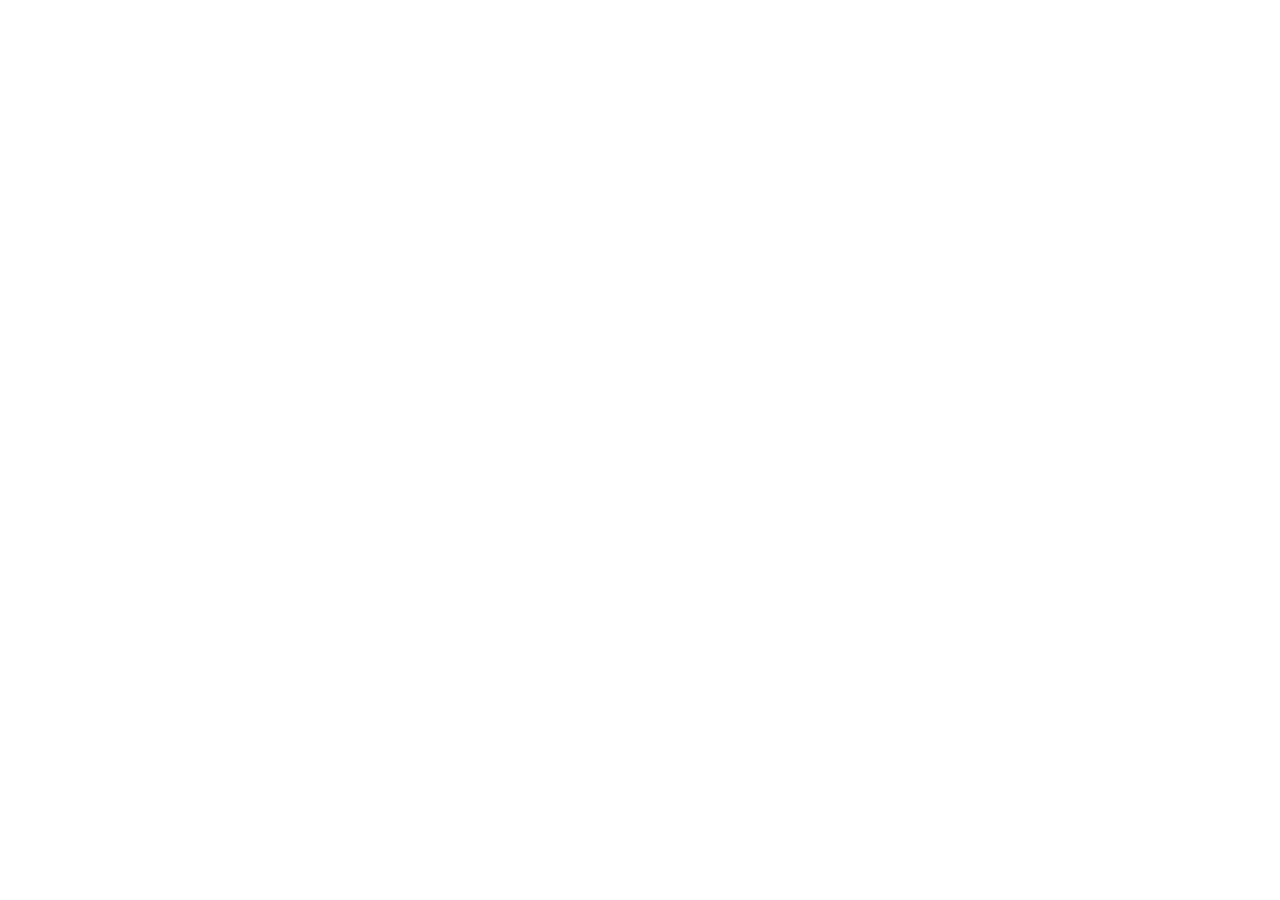
==== index.html @ 136daedc "Initial commit" ====
<!DOCTYPE html>
<html lang="en">

<head>
	<meta charset="UTF-8">
	<meta name="viewport" content="width=device-width, initial-scale=1.0">
	<title>Document</title>
</head>

<body>

	<script type="module" src="./js/task-1.js"></script>
	<script type="module" src="./js/task-2.js"></script>
	<script type="module" src="./js/task-3.js"></script>


</body>

</html>
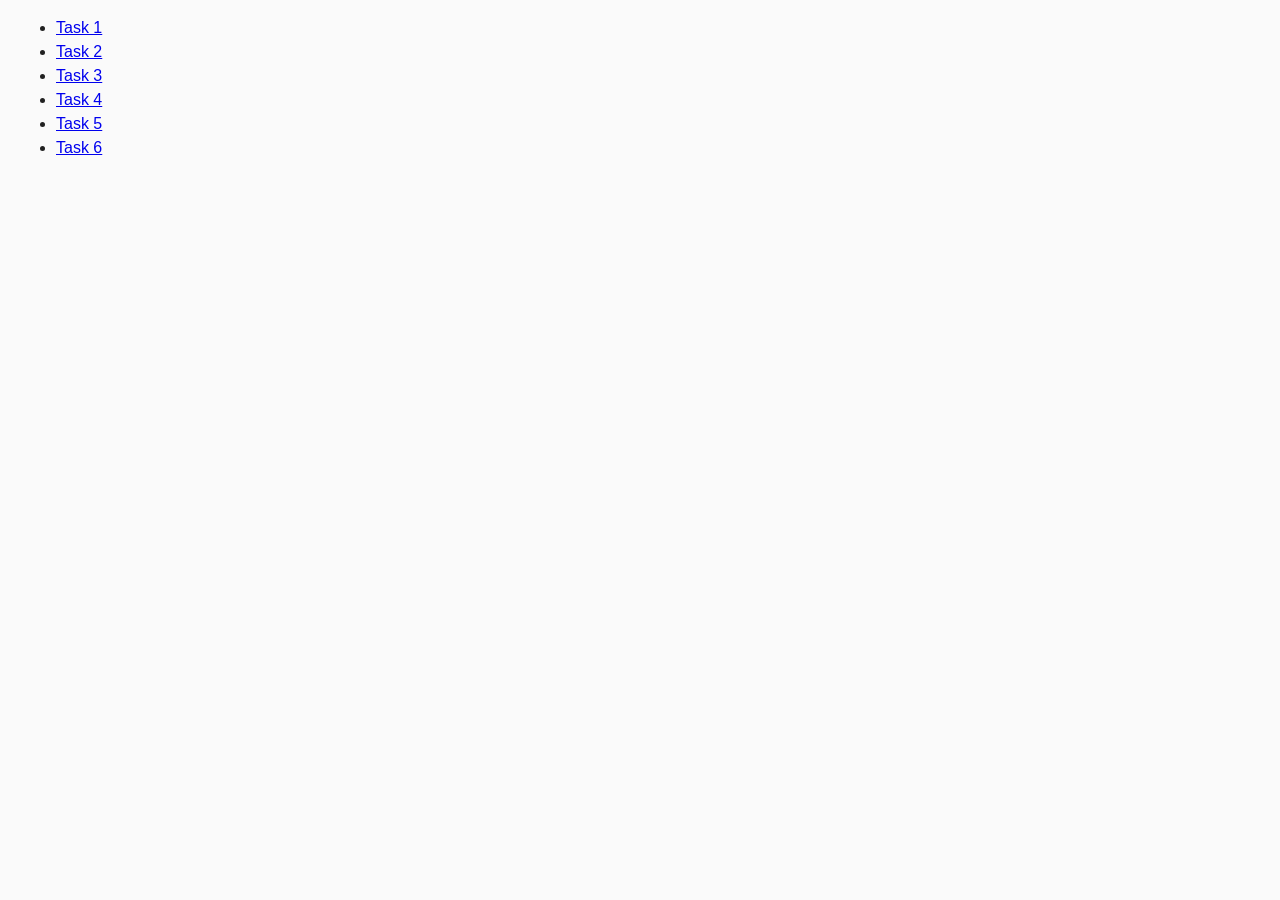
==== commit ae3193d4: "complete" ====
--- a/index.html
+++ b/index.html
@@ -2,18 +2,26 @@
 <html lang="en">
 
 <head>
-	<meta charset="UTF-8">
-	<meta name="viewport" content="width=device-width, initial-scale=1.0">
-	<title>Document</title>
+  <meta charset="UTF-8" />
+  <meta http-equiv="X-UA-Compatible" content="IE=edge" />
+  <meta name="viewport" content="width=device-width, initial-scale=1.0" />
+  <title>Homework 7</title>
+  <link rel="stylesheet" href="./css/common.css" />
+  <link rel="preconnect" href="https://fonts.googleapis.com">
+  <link rel="preconnect" href="https://fonts.gstatic.com" crossorigin>
+  <link href="https://fonts.googleapis.com/css2?family=Montserrat:ital,wght@0,100..900;1,100..900&display=swap"
+    rel="stylesheet">
 </head>
 
 <body>
-
-	<script type="module" src="./js/task-1.js"></script>
-	<script type="module" src="./js/task-2.js"></script>
-	<script type="module" src="./js/task-3.js"></script>
-
-
+  <ul>
+    <li><a href="./task-1.html">Task 1</a></li>
+    <li><a href="./task-2.html">Task 2</a></li>
+    <li><a href="./task-3.html">Task 3</a></li>
+    <li><a href="./task-4.html">Task 4</a></li>
+    <li><a href="./task-5.html">Task 5</a></li>
+    <li><a href="./task-6.html">Task 6</a></li>
+  </ul>
 </body>
 
 </html>
--- a/css/common.css
+++ b/css/common.css
@@ -0,0 +1,241 @@
+* {
+  box-sizing: border-box;
+}
+
+body {
+  margin: 16px;
+  font-family: -apple-system, BlinkMacSystemFont, 'Segoe UI', Roboto, Oxygen,
+    Ubuntu, Cantarell, 'Open Sans', 'Helvetica Neue', sans-serif;
+  -webkit-font-smoothing: antialiased;
+  -moz-osx-font-smoothing: grayscale;
+  background-color: #fafafa;
+  color: #212121;
+  line-height: 1.5;
+}
+
+/* Task-1 */
+
+.item {
+  display: flex;
+  flex-direction: column;
+  justify-content: flex-start;
+  align-items: flex-start;
+  gap: 16;
+  padding: 16px;
+
+  width: 392px;
+  height: 264px;
+
+  border-radius: 8px;
+  background: rgb(246, 246, 254);
+}
+
+.item-title {
+  color: rgb(46, 47, 66);
+  font-family: Montserrat, sans-serif;
+  font-size: 24px;
+  font-weight: 600;
+  line-height: 32px;
+  text-align: left;
+  letter-spacing: 0.5px;
+}
+
+.item-list {
+  display: flex;
+  flex-direction: column;
+  justify-content: flex-start;
+  align-items: flex-start;
+  gap: 8px;
+  padding: 0px;
+  width: 360px;
+  height: 40px;
+  list-style: none;
+}
+
+.item-list li {
+  color: rgb(46, 47, 66);
+  font-family: Montserrat, sans-serif;
+  font-size: 16px;
+  font-weight: 400;
+  line-height: 24px;
+  text-align: left;
+  letter-spacing: 0.5px;
+
+  box-sizing: border-box;
+  border: 1px solid rgb(128, 128, 128);
+  border-radius: 4px;
+  width: 360px;
+  height: 40px;
+}
+
+/* Task-2 */
+
+.gallery {
+  list-style: none;
+  padding: 0;
+
+  max-width: 1200px;
+  flex-wrap: wrap;
+  display: flex;
+  gap: 15px;
+  justify-content: center;
+}
+
+.gallery-img {
+  max-width: 360px;
+  max-height: 300px;
+}
+
+/* Task-3 */
+
+#name-input {
+  border: 1px solid rgb(128, 128, 128);
+  border-radius: 4px;
+
+  font-size: 16px;
+  font-weight: 400;
+  line-height: 24px;
+
+  width: 360px;
+  height: 40px;
+}
+
+/* Task-4 */
+.login-form {
+  display: flex;
+  flex-direction: column;
+  justify-content: flex-start;
+  align-items: flex-start;
+  gap: 16px;
+  padding: 24px;
+
+  width: 408px;
+  height: 256px;
+}
+
+.login-form label {
+  display: flex;
+  flex-direction: column;
+  gap: 8px;
+  padding: 0px;
+}
+
+.login-form label input {
+  border: 1px solid rgb(128, 128, 128);
+  border-radius: 4px;
+
+  width: 360px;
+  height: 40px;
+}
+
+.login-form button {
+  width: 86px;
+  height: 40px;
+
+  padding: 8px 16px 8px 16px;
+
+  border: 0;
+  border-radius: 8px;
+  background: rgb(78, 117, 255);
+
+  color: rgb(255, 255, 255);
+  font-size: 16px;
+  line-height: 24px;
+  cursor: pointer;
+}
+
+.login-form button:hover {
+  background: rgb(0, 0, 0);
+
+  color: rgb(78, 117, 255);
+}
+
+/* Task-5 */
+.widget {
+  display: flex;
+  flex-direction: column;
+  justify-content: center;
+  align-items: center;
+  gap: 16px;
+  padding: 0px;
+}
+
+.widget p {
+  color: rgb(46, 47, 66);
+  font-family: Montserrat;
+}
+
+.widget button {
+  border-radius: 8px;
+  background: rgb(78, 117, 255);
+  border: 0;
+
+  width: 148px;
+  height: 40px;
+  padding: 8px 16px 8px 16px;
+
+  color: rgb(255, 255, 255);
+  font-size: 16px;
+  line-height: 24px;
+
+  display: flex;
+  justify-content: center;
+  align-items: center;
+  cursor: pointer;
+}
+
+/* Task-6 */
+
+#controls {
+  display: flex;
+  flex-direction: row;
+  justify-content: flex-start;
+  align-items: flex-start;
+  gap: 16px;
+  padding: 32px;
+
+  border-radius: 8px;
+  background: rgb(246, 246, 254);
+}
+
+#controls input {
+  padding: 8px 60px 8px 60px;
+  display: flex;
+  flex-direction: column;
+  justify-content: center;
+  align-items: center;
+
+  width: 150px;
+  height: 40px;
+
+  box-sizing: border-box;
+  border: 1px solid rgb(128, 128, 128);
+  border-radius: 8px;
+}
+
+#controls button {
+  padding: 8px 16px 8px 16px;
+
+  width: 120px;
+  height: 40px;
+
+  border-radius: 8px;
+  background: rgb(78, 117, 255);
+  border: 0px;
+  color: rgb(255, 255, 255);
+  cursor: pointer;
+}
+
+#controls button:last-child {
+  background: rgb(255, 78, 78);
+}
+
+#boxes {
+  display: flex;
+  flex-direction: row;
+  justify-content: flex-start;
+  align-items: flex-start;
+  gap: 44px;
+  padding: 0px;
+  flex-wrap: wrap;
+}
